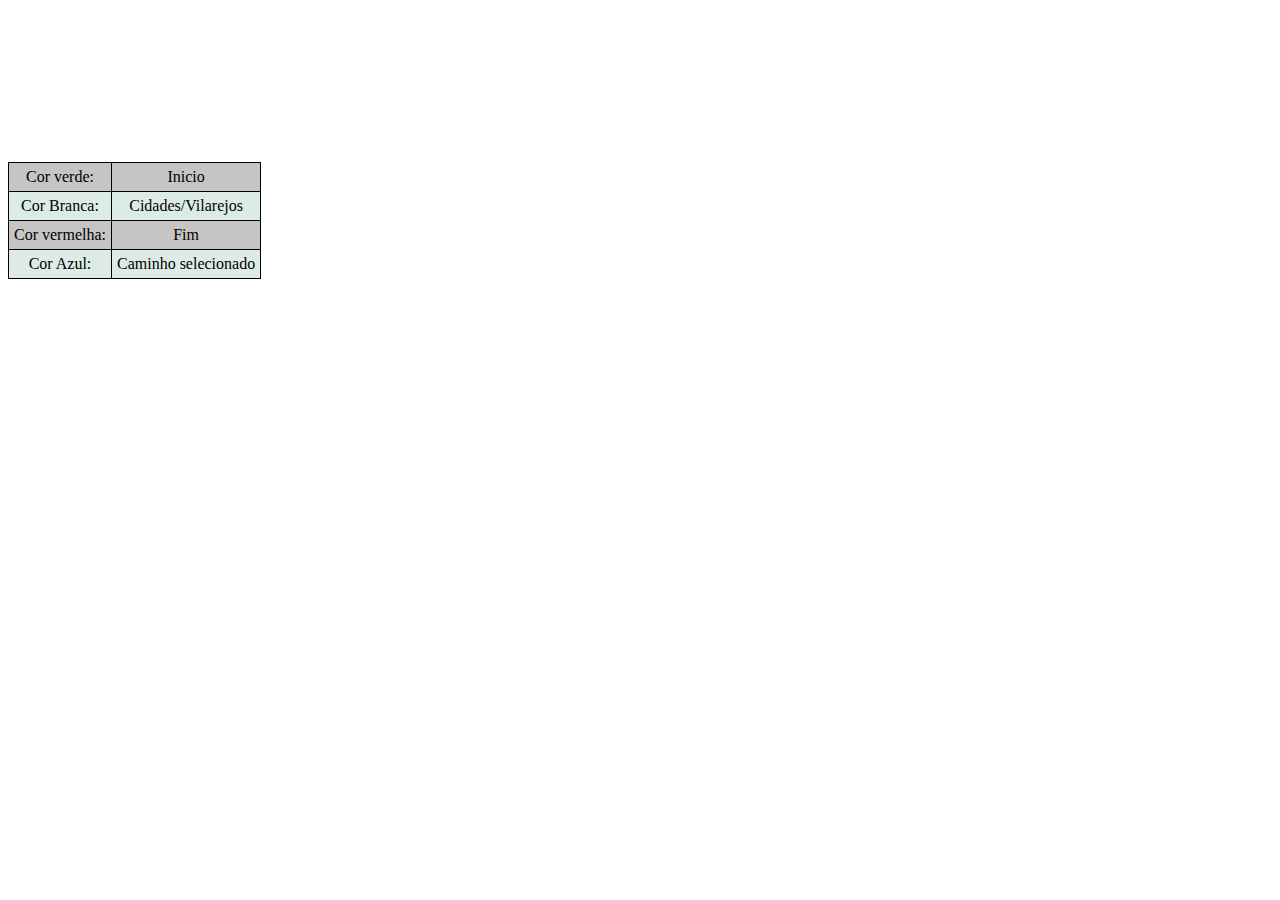
==== Test.html @ 3fb2c3d0 "Criado by Cássio G" ====
<!DOCTYPE html>
<html lang="en">
    <head>
        <meta charset="UTF-8" />
        <meta http-equiv="X-UA-Compatible" content="IE=edge" />
        <meta name="viewport" content="width=device-width, initial-scale=1.0" />
        <script src="../Style.css"></script>
        <link href="Style.css" rel="stylesheet" />
        <title>Grafo entre Arinos e Januaria</title>
    </head>
    <body>
        <div class="cotainer">
            <center class="grafo">
                <svg width="100%" height="100%"></svg>
            </center>
            <div class="tables">
                <div class="legendColor">
                    <table border="1">
                        <tr>
                            <td>Cor verde:</td>
                            <td>Inicio</td>
                        </tr>
                        <tr>
                            <td>Cor Branca:</td>
                            <td>Cidades/Vilarejos</td>
                        </tr>
                        <tr>
                            <td>Cor vermelha:</td>
                            <td>Fim</td>
                        </tr>
                        <tr>
                            <td>Cor Azul:</td>
                            <td>Caminho selecionado</td>
                        </tr>
                    </table>
                </div>
                <table id="legendNode"></table>
            </div>
        </div>

        <script src="https://d3js.org/d3.v7.min.js"></script>
        <script src="script.js"></script>
    </body>
</html>
---- Style.css ----
.container {
    display: flex;
    flex-direction: row;
}

.node {
    stroke: hsl(0, 0%, 0%);
}
.link {
    stroke: #000000;
    stroke-width: 1.5px;
}

.legendColor,
.legendCity,
.legendNode {
    margin-right: 20px;
}

.grafo {
    width: 100%;
    height: 100%;
}

.tables {
    display: inline-flex;
    width: 99%;
    white-space: nowrap;
    overflow: scroll;
}

h1 {
    text-align: center;
}

table,
th,
td {
    border: 1px solid black;
}

table {
    border-collapse: collapse;
    /* margin: auto; */
    width: 100%;
}

th,
td {
    padding: 5px;
    text-align: center;
    width: 40px;
}

th {
    font-weight: bold;
}

tr {
    background-color: #c5c5c5;
}

tr:nth-child(even) {
    background-color: #dcebe6;
}
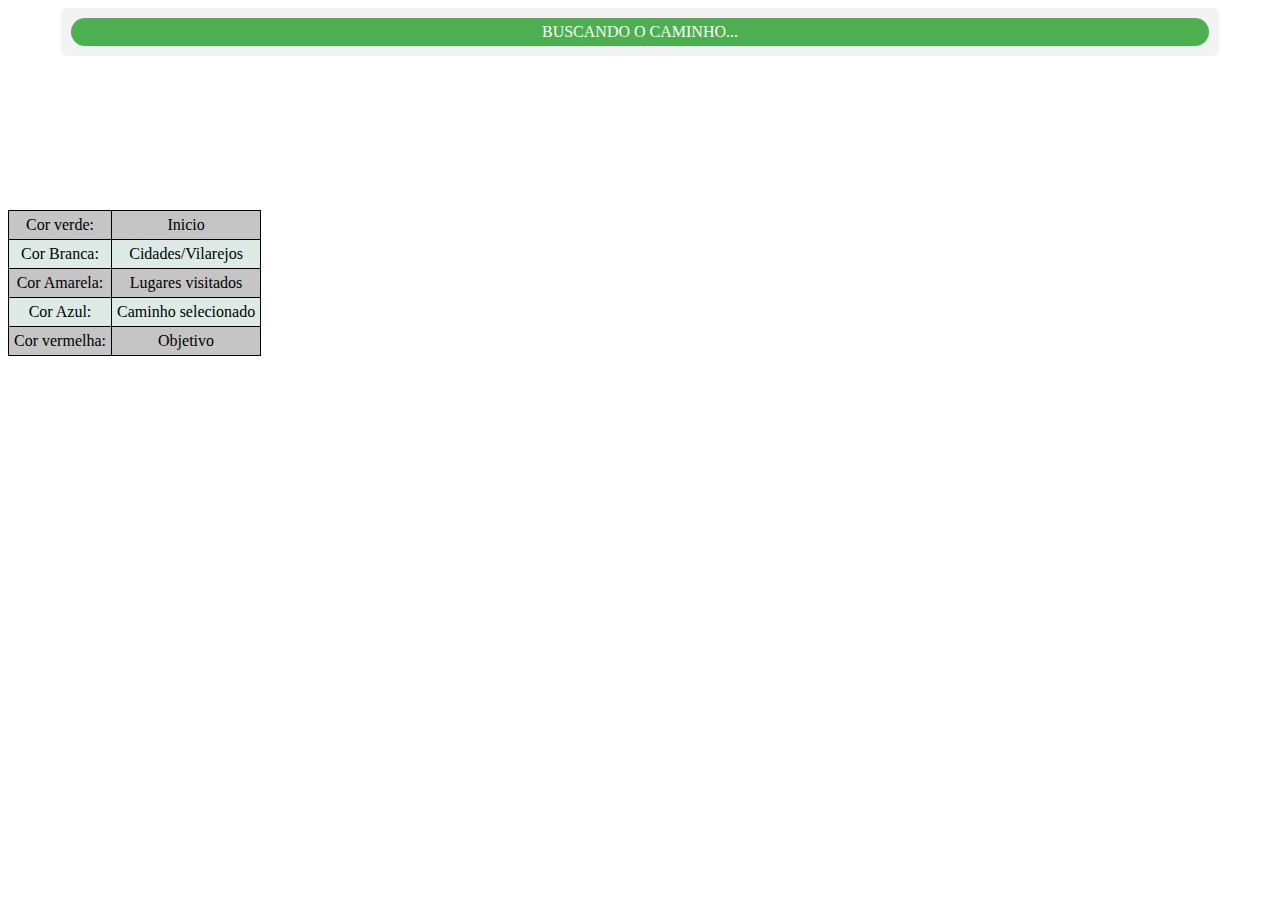
==== commit 1c0aa1b3: "Adicionado a exibição do caminho feito formato de texto" ====
--- a/Test.html
+++ b/Test.html
@@ -9,9 +9,22 @@
         <title>Grafo entre Arinos e Januaria</title>
     </head>
     <body>
+        <center>
+            <ul class="path-city">
+                <ul id="city-card">
+                    <label>Buscando o caminho...</label>
+                </ul>
+            </ul>
+        </center>
+
         <div class="cotainer">
             <center class="grafo">
-                <svg width="100%" height="100%"></svg>
+                <div id="svg-container">
+                    <svg
+                        style="transform: scale(1.5)"
+                        width="100%"
+                        height="100%"></svg>
+                </div>
             </center>
             <div class="tables">
                 <div class="legendColor">
@@ -25,12 +38,16 @@
                             <td>Cidades/Vilarejos</td>
                         </tr>
                         <tr>
-                            <td>Cor vermelha:</td>
-                            <td>Fim</td>
+                            <td>Cor Amarela:</td>
+                            <td>Lugares visitados</td>
                         </tr>
                         <tr>
                             <td>Cor Azul:</td>
                             <td>Caminho selecionado</td>
+                        </tr>
+                        <tr>
+                            <td>Cor vermelha:</td>
+                            <td>Objetivo</td>
                         </tr>
                     </table>
                 </div>
--- a/Style.css
+++ b/Style.css
@@ -4,6 +4,9 @@
 }
 
 .node {
+    font-size: 8px;
+    font-family: cursive;
+    color: #000000;
     stroke: hsl(0, 0%, 0%);
 }
 .link {
@@ -63,3 +66,42 @@
 tr:nth-child(even) {
     background-color: #dcebe6;
 }
+/* Estilo para o caminho percorrido entre cidades */
+.path-city {
+    margin: 0 auto;
+    width: 90%;
+    list-style-type: none;
+    text-align: center;
+    background-color: #f3f3f3;
+    border-radius: 5px;
+    display: inline-block;
+    padding: 10px;
+}
+
+.path-city li {
+    display: inline;
+}
+
+.path-city li:not(:last-child)::after {
+    content: ">";
+    font-size: 15px;
+    margin: 0px 5px 0px 10px;
+}
+
+.path-city li:last-child::after {
+    content: "";
+    margin: 0;
+}
+
+#city-card {
+    width: auto;
+    color: #ffffff;
+    background-color: #4caf50;
+    padding: 5px 10px;
+    border-radius: 20px;
+    text-transform: uppercase;
+}
+
+#my-svg {
+    transition: transform 0.3s ease-in-out; /* Transição suave de escala */
+}
